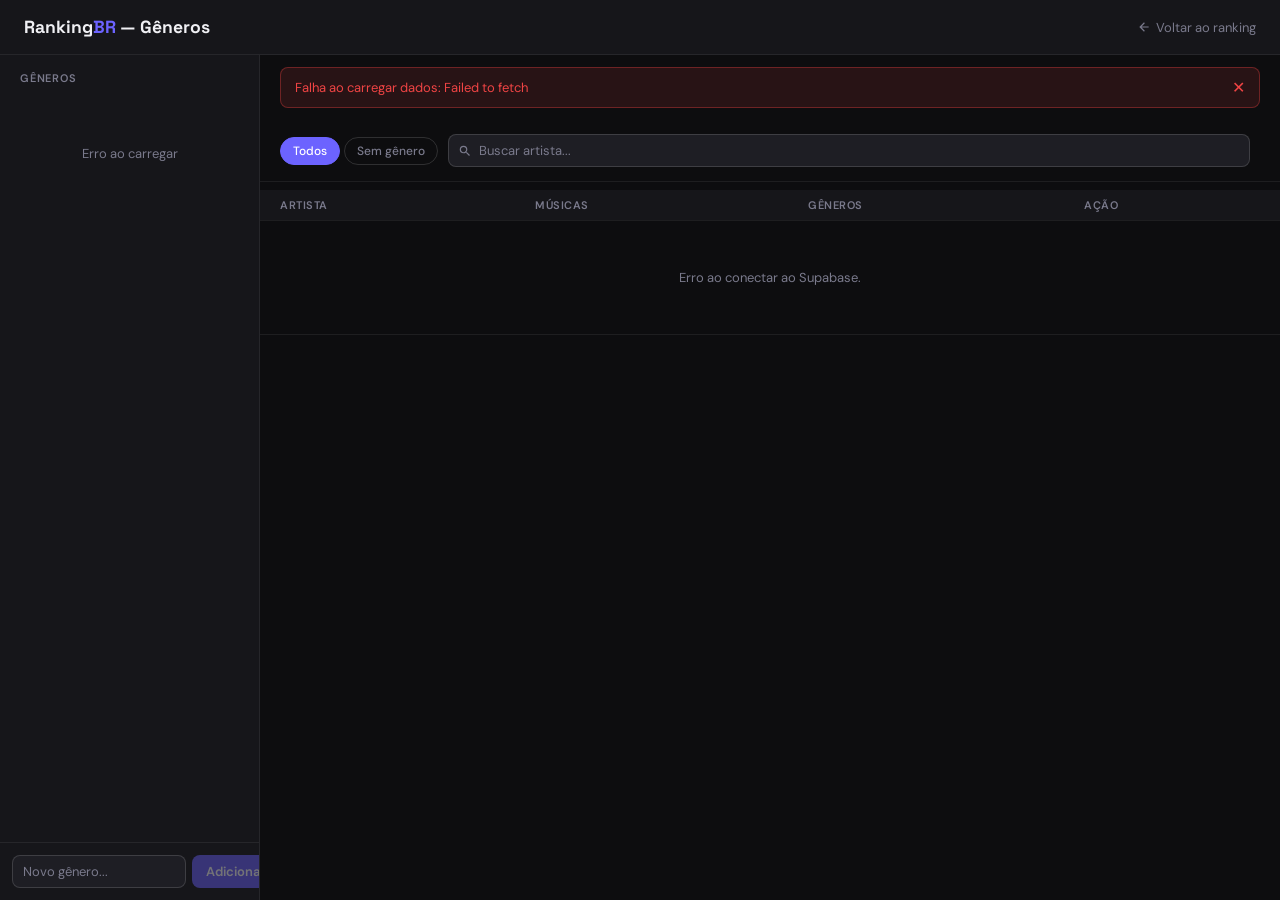
==== genres.html @ b9f12cdc "fix: corrigir botão Editar em genres.html + botão Gerenciar Gêneros no header - genres.html: substit" ====
<!DOCTYPE html>
<html lang="pt-BR">
<head>
  <meta charset="UTF-8" />
  <meta name="viewport" content="width=device-width, initial-scale=1.0" />
  <title>Gestão de Gêneros — RankingBR</title>
  <link rel="preconnect" href="https://fonts.googleapis.com" />
  <link href="https://fonts.googleapis.com/css2?family=DM+Sans:wght@400;500;600&family=Space+Grotesk:wght@500;700&display=swap" rel="stylesheet" />
  <style>
    :root {
      --sp: #1DB954;
      --accent: #6C63FF;
      --bg: #0d0d0f;
      --surface: #16161a;
      --surface2: #1e1e24;
      --surface3: #26262e;
      --border: rgba(255,255,255,0.07);
      --border2: rgba(255,255,255,0.14);
      --text: #f0f0f4;
      --muted: #7a7a8c;
      --danger: #ef4444;
      --success: #22c55e;
    }
    * { box-sizing: border-box; margin: 0; padding: 0; }
    body {
      font-family: 'DM Sans', sans-serif;
      background: var(--bg);
      color: var(--text);
      min-height: 100vh;
      display: flex;
      flex-direction: column;
    }
    header {
      background: var(--surface);
      border-bottom: 1px solid var(--border);
      padding: 1rem 1.5rem;
      display: flex;
      align-items: center;
      justify-content: space-between;
      gap: 1rem;
      flex-shrink: 0;
    }
    .logo { font-family: 'Space Grotesk', sans-serif; font-size: 1.1rem; font-weight: 700; }
    .logo span { color: var(--accent); }
    .back-link {
      font-size: 13px; color: var(--muted); text-decoration: none;
      display: flex; align-items: center; gap: 5px; transition: color 0.15s;
    }
    .back-link:hover { color: var(--text); }
    .layout {
      display: flex; flex: 1; overflow: hidden;
      height: calc(100vh - 57px);
    }
    .sidebar {
      width: 260px; flex-shrink: 0;
      background: var(--surface); border-right: 1px solid var(--border);
      display: flex; flex-direction: column; overflow: hidden;
    }
    .sidebar-title {
      padding: 1rem 1.25rem 0.5rem;
      font-size: 11px; font-weight: 600; color: var(--muted);
      text-transform: uppercase; letter-spacing: 0.8px;
    }
    .genre-list { flex: 1; overflow-y: auto; padding: 0.25rem 0.75rem; }
    .genre-chip {
      display: flex; align-items: center; justify-content: space-between;
      padding: 7px 10px; border-radius: 8px; margin-bottom: 3px;
      transition: background 0.1s;
    }
    .genre-chip:hover { background: var(--surface2); }
    .genre-chip-name { font-size: 13px; font-weight: 500; }
    .genre-chip-count {
      font-size: 11px; color: var(--muted);
      background: var(--surface2); padding: 2px 7px; border-radius: 10px;
    }
    .sidebar-add {
      padding: 0.75rem; border-top: 1px solid var(--border);
      display: flex; gap: 6px;
    }
    .sidebar-add input {
      flex: 1; background: var(--surface2); border: 1px solid var(--border2);
      border-radius: 8px; color: var(--text);
      font-family: 'DM Sans', sans-serif; font-size: 13px;
      padding: 7px 10px; outline: none; transition: border-color 0.15s;
    }
    .sidebar-add input:focus { border-color: var(--accent); }
    .sidebar-add input::placeholder { color: var(--muted); }
    .btn-add-genre {
      background: var(--accent); border: none; border-radius: 8px;
      color: #fff; font-family: 'DM Sans', sans-serif;
      font-size: 13px; font-weight: 600; padding: 7px 14px;
      cursor: pointer; transition: opacity 0.15s; white-space: nowrap;
    }
    .btn-add-genre:hover { opacity: 0.85; }
    .btn-add-genre:disabled { opacity: 0.4; cursor: default; }
    .main { flex: 1; display: flex; flex-direction: column; overflow: hidden; }
    .error-banner {
      background: rgba(239,68,68,0.12); border: 1px solid rgba(239,68,68,0.35);
      border-radius: 8px; color: var(--danger); font-size: 13px;
      padding: 10px 14px; margin: 0.75rem 1.25rem;
      display: flex; align-items: center; justify-content: space-between; gap: 8px;
    }
    .error-banner.hidden { display: none; }
    .error-banner button { background: none; border: none; color: var(--danger); cursor: pointer; font-size: 16px; }
    .filter-bar {
      padding: 0.875rem 1.25rem; border-bottom: 1px solid var(--border);
      display: flex; align-items: center; gap: 10px; flex-wrap: wrap; flex-shrink: 0;
    }
    .filter-toggle { display: flex; gap: 4px; }
    .ftoggle-btn {
      padding: 5px 12px; border-radius: 20px; border: 1px solid var(--border2);
      background: transparent; color: var(--muted);
      font-family: 'DM Sans', sans-serif; font-size: 12px; font-weight: 500;
      cursor: pointer; transition: all 0.15s;
    }
    .ftoggle-btn:hover { color: var(--text); border-color: rgba(255,255,255,0.25); }
    .ftoggle-btn.active { background: var(--accent); border-color: var(--accent); color: #fff; }
    .search-wrap { flex: 1; min-width: 180px; position: relative; }
    .search-wrap svg {
      position: absolute; left: 10px; top: 50%; transform: translateY(-50%);
      width: 14px; height: 14px; fill: var(--muted); pointer-events: none;
    }
    .search-input {
      width: 100%; background: var(--surface2); border: 1px solid var(--border2);
      border-radius: 8px; color: var(--text);
      font-family: 'DM Sans', sans-serif; font-size: 13px;
      padding: 7px 10px 7px 30px; outline: none; transition: border-color 0.15s;
    }
    .search-input:focus { border-color: var(--accent); }
    .search-input::placeholder { color: var(--muted); }
    .artist-count { font-size: 12px; color: var(--muted); white-space: nowrap; }
    .table-wrap { flex: 1; overflow-y: auto; padding: 0.5rem 0; }
    table { width: 100%; border-collapse: collapse; }
    thead th {
      padding: 8px 1.25rem; font-size: 11px; font-weight: 600; color: var(--muted);
      text-transform: uppercase; letter-spacing: 0.5px; text-align: left;
      border-bottom: 1px solid var(--border); background: var(--surface);
      position: sticky; top: 0; z-index: 2;
    }
    tbody tr { border-bottom: 1px solid var(--border); transition: background 0.1s; }
    tbody tr:hover { background: var(--surface2); }
    tbody td { padding: 10px 1.25rem; font-size: 13px; vertical-align: middle; }
    .td-artist { font-weight: 500; }
    .td-count { color: var(--muted); font-size: 12px; }
    .td-genres { min-width: 180px; }
    .genre-tag {
      display: inline-flex; align-items: center; gap: 4px;
      font-size: 11px; font-weight: 600; color: var(--accent);
      background: rgba(108,99,255,0.12); border: 1px solid rgba(108,99,255,0.3);
      padding: 2px 8px; border-radius: 4px; margin: 2px 3px 2px 0;
    }
    .no-genre { font-size: 11px; color: var(--muted); font-style: italic; }
    .td-actions { white-space: nowrap; }
    .btn-edit {
      padding: 4px 12px; border-radius: 6px; border: 1px solid var(--border2);
      background: transparent; color: var(--muted);
      font-family: 'DM Sans', sans-serif; font-size: 12px;
      cursor: pointer; transition: all 0.15s;
    }
    .btn-edit:hover { color: var(--text); border-color: rgba(255,255,255,0.25); }
    .edit-row td { background: var(--surface2); padding: 12px 1.25rem; }
    .edit-row-inner { display: flex; align-items: flex-start; gap: 12px; flex-wrap: wrap; }
    .edit-label { font-size: 12px; color: var(--muted); padding-top: 6px; white-space: nowrap; }
    .genre-checkboxes { display: flex; flex-wrap: wrap; gap: 6px; }
    .genre-check-label {
      display: flex; align-items: center; gap: 5px; padding: 4px 10px;
      border-radius: 6px; border: 1px solid var(--border2);
      cursor: pointer; font-size: 12px; color: var(--muted);
      transition: all 0.15s; user-select: none;
    }
    .genre-check-label:hover { color: var(--text); border-color: rgba(255,255,255,0.25); }
    .genre-check-label.checked {
      background: rgba(108,99,255,0.15); border-color: rgba(108,99,255,0.5); color: var(--text);
    }
    .genre-check-label input { display: none; }
    .edit-actions { display: flex; gap: 6px; margin-top: 2px; }
    .btn-save {
      padding: 5px 14px; border-radius: 6px; border: none;
      background: var(--accent); color: #fff;
      font-family: 'DM Sans', sans-serif; font-size: 12px; font-weight: 600;
      cursor: pointer; transition: opacity 0.15s;
    }
    .btn-save:hover { opacity: 0.85; }
    .btn-cancel {
      padding: 5px 12px; border-radius: 6px; border: 1px solid var(--border2);
      background: transparent; color: var(--muted);
      font-family: 'DM Sans', sans-serif; font-size: 12px;
      cursor: pointer; transition: all 0.15s;
    }
    .btn-cancel:hover { color: var(--text); }
    .btn-remove {
      padding: 5px 12px; border-radius: 6px; border: 1px solid rgba(239,68,68,0.3);
      background: transparent; color: var(--danger);
      font-family: 'DM Sans', sans-serif; font-size: 12px;
      cursor: pointer; transition: all 0.15s;
    }
    .btn-remove:hover { background: rgba(239,68,68,0.1); }
    .state-msg { text-align: center; padding: 3rem 1rem; color: var(--muted); font-size: 13px; }
    @media (max-width: 680px) {
      .layout { height: auto; flex-direction: column; }
      .sidebar { width: 100%; height: auto; border-right: none; border-bottom: 1px solid var(--border); }
      .genre-list { max-height: 180px; }
    }
  </style>
</head>
<body>

<header>
  <div class="logo">Ranking<span>BR</span> — Gêneros</div>
  <a class="back-link" href="index.html">
    <svg viewBox="0 0 24 24" width="14" height="14" fill="currentColor"><path d="M20 11H7.83l5.59-5.59L12 4l-8 8 8 8 1.41-1.41L7.83 13H20v-2z"/></svg>
    Voltar ao ranking
  </a>
</header>

<div class="layout">
  <div class="sidebar">
    <div class="sidebar-title">Gêneros</div>
    <div class="genre-list" id="genre-list">
      <div class="state-msg">Carregando...</div>
    </div>
    <div class="sidebar-add">
      <input type="text" id="new-genre-input" placeholder="Novo gênero..." maxlength="40" autocomplete="off" />
      <button class="btn-add-genre" id="btn-add-genre" disabled>Adicionar</button>
    </div>
  </div>

  <div class="main">
    <div id="error-banner" class="error-banner hidden">
      <span id="error-msg"></span>
      <button onclick="dismissError()">✕</button>
    </div>
    <div class="filter-bar">
      <div class="filter-toggle">
        <button class="ftoggle-btn active" data-view="all">Todos</button>
        <button class="ftoggle-btn" data-view="unclassified">Sem gênero</button>
      </div>
      <div class="search-wrap">
        <svg viewBox="0 0 24 24"><path d="M15.5 14h-.79l-.28-.27A6.471 6.471 0 0 0 16 9.5 6.5 6.5 0 1 0 9.5 16c1.61 0 3.09-.59 4.23-1.57l.27.28v.79l5 4.99L20.49 19l-4.99-5zm-6 0C7.01 14 5 11.99 5 9.5S7.01 5 9.5 5 14 7.01 14 9.5 11.99 14 9.5 14z"/></svg>
        <input type="text" class="search-input" id="search-input" placeholder="Buscar artista..." autocomplete="off" />
      </div>
      <span class="artist-count" id="artist-count"></span>
    </div>
    <div class="table-wrap">
      <table>
        <thead>
          <tr><th>Artista</th><th>Músicas</th><th>Gêneros</th><th>Ação</th></tr>
        </thead>
        <tbody id="artist-tbody">
          <tr><td colspan="4" class="state-msg">Carregando artistas...</td></tr>
        </tbody>
      </table>
    </div>
  </div>
</div>

<script type="module">
// ── Config Supabase ────────────────────────────────────────────────────────────
const SUPABASE_URL    = "https://suzcbyzidnzzahwrkveh.supabase.co";
const SUPABASE_ANON   = "eyJhbGciOiJIUzI1NiIsInR5cCI6IkpXVCJ9.eyJpc3MiOiJzdXBhYmFzZSIsInJlZiI6InN1emNieXppZG56emFod3JrdmVoIiwicm9sZSI6ImFub24iLCJpYXQiOjE3NzUwNTE0OTgsImV4cCI6MjA5MDYyNzQ5OH0.78EgRoCBydInVGZNlTOmUzlNjcJhgu04VtKrzN9TSyQ";

const HEADERS = {
  "Content-Type":  "application/json",
  "apikey":        SUPABASE_ANON,
  "Authorization": `Bearer ${SUPABASE_ANON}`,
  "Prefer":        "return=representation",
};

async function sbGet(path) {
  const r = await fetch(`${SUPABASE_URL}/rest/v1/${path}`, { headers: HEADERS });
  if (!r.ok) { const e = await r.json().catch(() => ({})); throw new Error(e.message || `HTTP ${r.status}`); }
  return r.json();
}

async function sbPost(path, body) {
  const r = await fetch(`${SUPABASE_URL}/rest/v1/${path}`, {
    method: "POST", headers: HEADERS, body: JSON.stringify(body),
  });
  if (!r.ok) { const e = await r.json().catch(() => ({})); throw new Error(e.message || `HTTP ${r.status}`); }
  return r.json();
}

async function sbRpc(fn, params) {
  const r = await fetch(`${SUPABASE_URL}/rest/v1/rpc/${fn}`, {
    method: "POST", headers: HEADERS, body: JSON.stringify(params),
  });
  if (!r.ok) { const e = await r.json().catch(() => ({})); throw new Error(e.message || `HTTP ${r.status}`); }
  const txt = await r.text();
  return txt ? JSON.parse(txt) : null;
}

async function sbDelete(path) {
  const r = await fetch(`${SUPABASE_URL}/rest/v1/${path}`, { method: "DELETE", headers: HEADERS });
  if (!r.ok) { const e = await r.json().catch(() => ({})); throw new Error(e.message || `HTTP ${r.status}`); }
}

// ── Estado ─────────────────────────────────────────────────────────────────────
let allArtists  = [];
let allGenres   = [];
let genreCounts = {};
let currentView = "all";
let searchTerm  = "";
let editingArtist = null;

// ── Erros ──────────────────────────────────────────────────────────────────────
function showError(msg) {
  document.getElementById("error-msg").textContent = msg;
  document.getElementById("error-banner").classList.remove("hidden");
}
window.dismissError = () => document.getElementById("error-banner").classList.add("hidden");

// ── Carregamento inicial ───────────────────────────────────────────────────────
async function loadAll() {
  try {
    const [genresData, artistsData] = await Promise.all([
      sbGet("genres?select=name&order=name"),
      sbGet("artists_with_genres?select=name,track_count,genres&order=name"),
    ]);
    allGenres  = genresData.map(r => r.name);
    allArtists = artistsData.map(r => ({
      artist:      r.name,
      track_count: r.track_count,
      genres:      r.genres || [],
    }));
    computeGenreCounts();
    renderSidebar();
    renderTable();
  } catch (e) {
    showError(`Falha ao carregar dados: ${e.message}`);
    document.getElementById("genre-list").innerHTML  = '<div class="state-msg">Erro ao carregar</div>';
    document.getElementById("artist-tbody").innerHTML = '<tr><td colspan="4" class="state-msg">Erro ao conectar ao Supabase.</td></tr>';
  }
}

function computeGenreCounts() {
  genreCounts = {};
  for (const a of allArtists)
    for (const g of a.genres)
      genreCounts[g] = (genreCounts[g] || 0) + 1;
}

// ── Sidebar ────────────────────────────────────────────────────────────────────
function renderSidebar() {
  const list = document.getElementById("genre-list");
  if (!allGenres.length) { list.innerHTML = '<div class="state-msg">Nenhum gênero</div>'; return; }
  list.innerHTML = allGenres.map(g => `
    <div class="genre-chip">
      <span class="genre-chip-name">${esc(g)}</span>
      <span class="genre-chip-count">${genreCounts[g] || 0}</span>
    </div>`).join("");
}

// ── Tabela ─────────────────────────────────────────────────────────────────────
function filteredArtists() {
  let list = allArtists;
  if (currentView === "unclassified") list = list.filter(a => !a.genres.length);
  if (searchTerm) { const q = searchTerm.toLowerCase(); list = list.filter(a => a.artist.toLowerCase().includes(q)); }
  return list;
}

function renderTable() {
  const tbody = document.getElementById("artist-tbody");
  const list  = filteredArtists();
  document.getElementById("artist-count").textContent = `${list.length} artista${list.length !== 1 ? "s" : ""}`;

  if (!list.length) { tbody.innerHTML = '<tr><td colspan="4" class="state-msg">Nenhum artista encontrado.</td></tr>'; return; }

  tbody.innerHTML = list.map(a => {
    const isEditing = editingArtist === a.artist;
    const genresCurrent = a.genres.length
      ? a.genres.map(g => `<span class="genre-tag">${esc(g)}</span>`).join("")
      : '<span class="no-genre">sem gênero</span>';

    // Usar data-artist em vez de onclick para evitar quebra de aspas no HTML
    const mainRow = `
      <tr>
        <td class="td-artist">${esc(a.artist)}</td>
        <td class="td-count">${a.track_count}</td>
        <td class="td-genres">${genresCurrent}</td>
        <td class="td-actions">
          <button class="btn-edit" data-action="edit" data-artist="${esc(a.artist)}">${isEditing ? "Editando…" : "Editar"}</button>
        </td>
      </tr>`;

    if (!isEditing) return mainRow;

    const checkboxes = allGenres.map(g => {
      const checked = a.genres.includes(g);
      return `<label class="genre-check-label${checked ? " checked" : ""}">
        <input type="checkbox" value="${esc(g)}"${checked ? " checked" : ""}>
        ${esc(g)}</label>`;
    }).join("");

    const editRow = `
      <tr class="edit-row">
        <td colspan="4">
          <div class="edit-row-inner">
            <span class="edit-label">Gêneros:</span>
            <div class="genre-checkboxes">${checkboxes}</div>
            <div class="edit-actions">
              <button class="btn-save"   data-action="save"   data-artist="${esc(a.artist)}">Salvar</button>
              <button class="btn-cancel" data-action="cancel">Cancelar</button>
              <button class="btn-remove" data-action="remove" data-artist="${esc(a.artist)}">Remover vínculo</button>
            </div>
          </div>
        </td>
      </tr>`;
    return mainRow + editRow;
  }).join("");
}

// ── Event delegation para todas as ações da tabela ─────────────────────────────
// (um único listener no tbody — funciona mesmo após re-renders do innerHTML)
document.getElementById("artist-tbody").addEventListener("click", async e => {
  // Toggle visual do checkbox
  const lbl = e.target.closest(".genre-check-label");
  if (lbl) {
    const cb = lbl.querySelector("input[type=checkbox]");
    if (e.target !== cb) { cb.checked = !cb.checked; }
    lbl.classList.toggle("checked", cb.checked);
    return;
  }

  const btn = e.target.closest("[data-action]");
  if (!btn) return;
  const action = btn.dataset.action;
  const artist = btn.dataset.artist; // valor seguro, vindo do data attribute

  if (action === "edit") {
    editingArtist = artist;
    renderTable();
    document.querySelector(".edit-row")?.scrollIntoView({ block: "nearest" });
    return;
  }

  if (action === "cancel") {
    editingArtist = null;
    renderTable();
    return;
  }

  if (action === "save") {
    // Encontrar checkboxes da linha de edição aberta (sempre única)
    const container = document.querySelector(".edit-row .genre-checkboxes");
    const checked   = [...container.querySelectorAll("input:checked")].map(i => i.value);
    btn.disabled = true;
    try {
      await sbRpc("set_artist_genres", { p_artist_name: artist, p_genre_names: checked });
      const a = allArtists.find(x => x.artist === artist);
      if (a) a.genres = checked;
      editingArtist = null;
      computeGenreCounts();
      renderSidebar();
      renderTable();
    } catch(err) { showError(`Erro ao salvar: ${err.message}`); btn.disabled = false; }
    return;
  }

  if (action === "remove") {
    btn.disabled = true;
    try {
      await sbRpc("set_artist_genres", { p_artist_name: artist, p_genre_names: [] });
      const a = allArtists.find(x => x.artist === artist);
      if (a) a.genres = [];
      editingArtist = null;
      computeGenreCounts();
      renderSidebar();
      renderTable();
    } catch(err) { showError(`Erro ao remover: ${err.message}`); btn.disabled = false; }
  }
});

// ── Criar gênero ───────────────────────────────────────────────────────────────
const newGenreInput = document.getElementById("new-genre-input");
const btnAddGenre   = document.getElementById("btn-add-genre");

newGenreInput.addEventListener("input",   () => { btnAddGenre.disabled = !newGenreInput.value.trim(); });
newGenreInput.addEventListener("keydown", e  => { if (e.key === "Enter" && !btnAddGenre.disabled) addGenre(); });
btnAddGenre.addEventListener("click", addGenre);

async function addGenre() {
  const genre = newGenreInput.value.trim();
  if (!genre) return;
  btnAddGenre.disabled = true;
  try {
    await sbPost("genres?on_conflict=name", { name: genre });
    if (!allGenres.includes(genre)) allGenres.push(genre);
    newGenreInput.value = "";
    renderSidebar();
    renderTable();
  } catch(e) { showError(`Erro ao criar gênero: ${e.message}`); }
  finally { btnAddGenre.disabled = !newGenreInput.value.trim(); }
}

// ── Filtros ────────────────────────────────────────────────────────────────────
document.querySelector(".filter-toggle").addEventListener("click", e => {
  const btn = e.target.closest(".ftoggle-btn");
  if (!btn) return;
  document.querySelectorAll(".ftoggle-btn").forEach(b => b.classList.remove("active"));
  btn.classList.add("active");
  currentView   = btn.dataset.view;
  editingArtist = null;
  renderTable();
});

document.getElementById("search-input").addEventListener("input", e => {
  searchTerm    = e.target.value;
  editingArtist = null;
  renderTable();
});

// ── Utilitários ────────────────────────────────────────────────────────────────
function esc(str) {
  return String(str).replace(/&/g,"&amp;").replace(/</g,"&lt;").replace(/>/g,"&gt;").replace(/"/g,"&quot;");
}

loadAll();
</script>
</body>
</html>
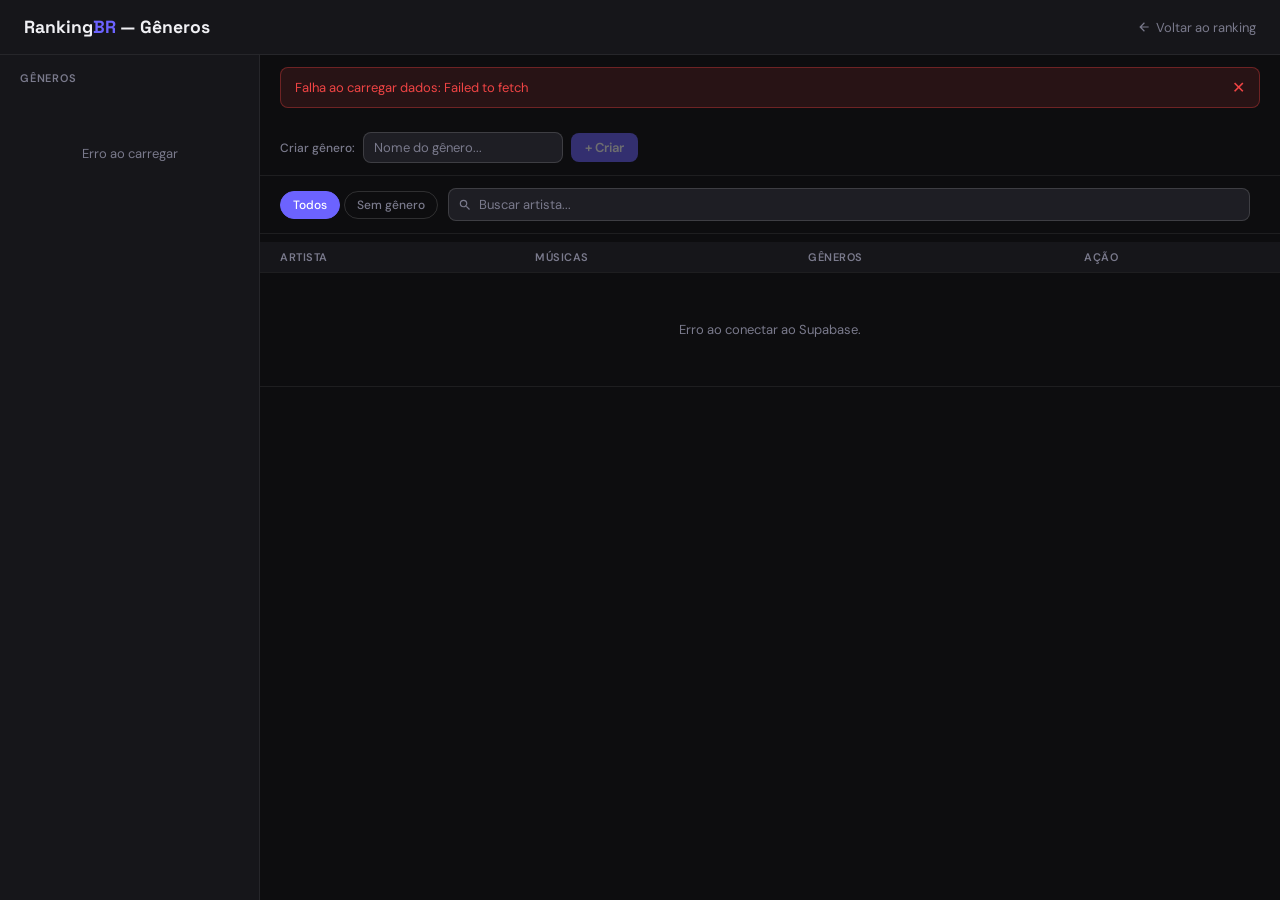
==== commit 03ee12f7: "fix: revisão completa da gestão de gêneros - Fix bug de checkbox: troca click-on-label por change ev" ====
--- a/genres.html
+++ b/genres.html
@@ -47,10 +47,14 @@
       display: flex; align-items: center; gap: 5px; transition: color 0.15s;
     }
     .back-link:hover { color: var(--text); }
+
+    /* ── Layout ── */
     .layout {
       display: flex; flex: 1; overflow: hidden;
       height: calc(100vh - 57px);
     }
+
+    /* ── Sidebar ── */
     .sidebar {
       width: 260px; flex-shrink: 0;
       background: var(--surface); border-right: 1px solid var(--border);
@@ -61,38 +65,46 @@
       font-size: 11px; font-weight: 600; color: var(--muted);
       text-transform: uppercase; letter-spacing: 0.8px;
     }
-    .genre-list { flex: 1; overflow-y: auto; padding: 0.25rem 0.75rem; }
+    .genre-list { flex: 1; overflow-y: auto; padding: 0.25rem 0.75rem 0.75rem; }
     .genre-chip {
       display: flex; align-items: center; justify-content: space-between;
-      padding: 7px 10px; border-radius: 8px; margin-bottom: 3px;
-      transition: background 0.1s;
+      padding: 6px 8px; border-radius: 8px; margin-bottom: 3px;
+      transition: background 0.1s; gap: 6px;
     }
     .genre-chip:hover { background: var(--surface2); }
-    .genre-chip-name { font-size: 13px; font-weight: 500; }
+    .genre-chip:hover .genre-chip-btns { opacity: 1; }
+    .genre-chip-name { font-size: 13px; font-weight: 500; flex: 1; min-width: 0; truncate: ellipsis; overflow: hidden; white-space: nowrap; }
+    .genre-chip-right {
+      display: flex; align-items: center; gap: 4px; flex-shrink: 0;
+    }
     .genre-chip-count {
       font-size: 11px; color: var(--muted);
       background: var(--surface2); padding: 2px 7px; border-radius: 10px;
     }
-    .sidebar-add {
-      padding: 0.75rem; border-top: 1px solid var(--border);
-      display: flex; gap: 6px;
-    }
-    .sidebar-add input {
-      flex: 1; background: var(--surface2); border: 1px solid var(--border2);
-      border-radius: 8px; color: var(--text);
-      font-family: 'DM Sans', sans-serif; font-size: 13px;
-      padding: 7px 10px; outline: none; transition: border-color 0.15s;
-    }
-    .sidebar-add input:focus { border-color: var(--accent); }
-    .sidebar-add input::placeholder { color: var(--muted); }
-    .btn-add-genre {
-      background: var(--accent); border: none; border-radius: 8px;
-      color: #fff; font-family: 'DM Sans', sans-serif;
-      font-size: 13px; font-weight: 600; padding: 7px 14px;
-      cursor: pointer; transition: opacity 0.15s; white-space: nowrap;
-    }
-    .btn-add-genre:hover { opacity: 0.85; }
-    .btn-add-genre:disabled { opacity: 0.4; cursor: default; }
+    .genre-chip-btns {
+      display: flex; gap: 2px;
+      opacity: 0; transition: opacity 0.1s;
+    }
+    .btn-icon {
+      background: none; border: none; cursor: pointer;
+      padding: 3px 5px; border-radius: 4px;
+      font-size: 12px; line-height: 1;
+      color: var(--muted); transition: background 0.1s, color 0.1s;
+    }
+    .btn-icon:hover { background: var(--surface3); color: var(--text); }
+    .btn-icon.danger:hover { background: rgba(239,68,68,0.15); color: var(--danger); }
+    /* Edit state in sidebar */
+    .genre-chip.editing { background: var(--surface2); }
+    .genre-chip.editing:hover { background: var(--surface2); }
+    .genre-edit-input {
+      flex: 1; background: var(--surface3);
+      border: 1px solid var(--accent); border-radius: 6px;
+      color: var(--text); font-family: 'DM Sans', sans-serif;
+      font-size: 12px; padding: 3px 7px; outline: none; min-width: 0;
+    }
+    .genre-chip.editing .genre-chip-btns { opacity: 1; }
+
+    /* ── Main panel ── */
     .main { flex: 1; display: flex; flex-direction: column; overflow: hidden; }
     .error-banner {
       background: rgba(239,68,68,0.12); border: 1px solid rgba(239,68,68,0.35);
@@ -102,8 +114,40 @@
     }
     .error-banner.hidden { display: none; }
     .error-banner button { background: none; border: none; color: var(--danger); cursor: pointer; font-size: 16px; }
+
+    /* ── Toolbar (Criar Gênero — topo esquerdo) ── */
+    .toolbar {
+      padding: 0.75rem 1.25rem;
+      border-bottom: 1px solid var(--border);
+      display: flex;
+      align-items: center;
+      gap: 8px;
+      flex-shrink: 0;
+    }
+    .toolbar-label {
+      font-size: 12px; color: var(--muted); white-space: nowrap; font-weight: 500;
+    }
+    .toolbar-input {
+      background: var(--surface2); border: 1px solid var(--border2);
+      border-radius: 8px; color: var(--text);
+      font-family: 'DM Sans', sans-serif; font-size: 13px;
+      padding: 6px 10px; outline: none; transition: border-color 0.15s;
+      width: 200px;
+    }
+    .toolbar-input:focus { border-color: var(--accent); }
+    .toolbar-input::placeholder { color: var(--muted); }
+    .btn-create-genre {
+      background: var(--accent); border: none; border-radius: 8px;
+      color: #fff; font-family: 'DM Sans', sans-serif;
+      font-size: 13px; font-weight: 600; padding: 6px 14px;
+      cursor: pointer; transition: opacity 0.15s; white-space: nowrap;
+    }
+    .btn-create-genre:hover { opacity: 0.85; }
+    .btn-create-genre:disabled { opacity: 0.4; cursor: default; }
+
+    /* ── Filter bar ── */
     .filter-bar {
-      padding: 0.875rem 1.25rem; border-bottom: 1px solid var(--border);
+      padding: 0.75rem 1.25rem; border-bottom: 1px solid var(--border);
       display: flex; align-items: center; gap: 10px; flex-wrap: wrap; flex-shrink: 0;
     }
     .filter-toggle { display: flex; gap: 4px; }
@@ -129,6 +173,8 @@
     .search-input:focus { border-color: var(--accent); }
     .search-input::placeholder { color: var(--muted); }
     .artist-count { font-size: 12px; color: var(--muted); white-space: nowrap; }
+
+    /* ── Table ── */
     .table-wrap { flex: 1; overflow-y: auto; padding: 0.5rem 0; }
     table { width: 100%; border-collapse: collapse; }
     thead th {
@@ -161,7 +207,7 @@
     .edit-row td { background: var(--surface2); padding: 12px 1.25rem; }
     .edit-row-inner { display: flex; align-items: flex-start; gap: 12px; flex-wrap: wrap; }
     .edit-label { font-size: 12px; color: var(--muted); padding-top: 6px; white-space: nowrap; }
-    .genre-checkboxes { display: flex; flex-wrap: wrap; gap: 6px; }
+    .genre-checkboxes { display: flex; flex-wrap: wrap; gap: 6px; flex: 1; }
     .genre-check-label {
       display: flex; align-items: center; gap: 5px; padding: 4px 10px;
       border-radius: 6px; border: 1px solid var(--border2);
@@ -172,8 +218,12 @@
     .genre-check-label.checked {
       background: rgba(108,99,255,0.15); border-color: rgba(108,99,255,0.5); color: var(--text);
     }
-    .genre-check-label input { display: none; }
-    .edit-actions { display: flex; gap: 6px; margin-top: 2px; }
+    /* Checkbox visível mas pequeno para acessibilidade */
+    .genre-check-label input[type="checkbox"] {
+      width: 13px; height: 13px; accent-color: var(--accent);
+      cursor: pointer; flex-shrink: 0;
+    }
+    .edit-actions { display: flex; gap: 6px; margin-top: 2px; align-items: flex-start; }
     .btn-save {
       padding: 5px 14px; border-radius: 6px; border: none;
       background: var(--accent); color: #fff;
@@ -181,6 +231,7 @@
       cursor: pointer; transition: opacity 0.15s;
     }
     .btn-save:hover { opacity: 0.85; }
+    .btn-save:disabled { opacity: 0.5; cursor: default; }
     .btn-cancel {
       padding: 5px 12px; border-radius: 6px; border: 1px solid var(--border2);
       background: transparent; color: var(--muted);
@@ -196,10 +247,14 @@
     }
     .btn-remove:hover { background: rgba(239,68,68,0.1); }
     .state-msg { text-align: center; padding: 3rem 1rem; color: var(--muted); font-size: 13px; }
+
     @media (max-width: 680px) {
       .layout { height: auto; flex-direction: column; }
       .sidebar { width: 100%; height: auto; border-right: none; border-bottom: 1px solid var(--border); }
       .genre-list { max-height: 180px; }
+      .genre-chip-btns { opacity: 1; }
+      .toolbar { flex-wrap: wrap; }
+      .toolbar-input { width: 100%; }
     }
   </style>
 </head>
@@ -214,22 +269,28 @@
 </header>
 
 <div class="layout">
+  <!-- ── Sidebar: lista de gêneros com editar/excluir ── -->
   <div class="sidebar">
     <div class="sidebar-title">Gêneros</div>
     <div class="genre-list" id="genre-list">
       <div class="state-msg">Carregando...</div>
     </div>
-    <div class="sidebar-add">
-      <input type="text" id="new-genre-input" placeholder="Novo gênero..." maxlength="40" autocomplete="off" />
-      <button class="btn-add-genre" id="btn-add-genre" disabled>Adicionar</button>
-    </div>
   </div>
 
+  <!-- ── Painel principal ── -->
   <div class="main">
     <div id="error-banner" class="error-banner hidden">
       <span id="error-msg"></span>
       <button onclick="dismissError()">✕</button>
     </div>
+
+    <!-- Criar Gênero — topo esquerdo -->
+    <div class="toolbar">
+      <span class="toolbar-label">Criar gênero:</span>
+      <input type="text" class="toolbar-input" id="new-genre-input" placeholder="Nome do gênero..." maxlength="40" autocomplete="off" />
+      <button class="btn-create-genre" id="btn-add-genre" disabled>+ Criar</button>
+    </div>
+
     <div class="filter-bar">
       <div class="filter-toggle">
         <button class="ftoggle-btn active" data-view="all">Todos</button>
@@ -241,6 +302,7 @@
       </div>
       <span class="artist-count" id="artist-count"></span>
     </div>
+
     <div class="table-wrap">
       <table>
         <thead>
@@ -256,8 +318,8 @@
 
 <script type="module">
 // ── Config Supabase ────────────────────────────────────────────────────────────
-const SUPABASE_URL    = "https://suzcbyzidnzzahwrkveh.supabase.co";
-const SUPABASE_ANON   = "eyJhbGciOiJIUzI1NiIsInR5cCI6IkpXVCJ9.eyJpc3MiOiJzdXBhYmFzZSIsInJlZiI6InN1emNieXppZG56emFod3JrdmVoIiwicm9sZSI6ImFub24iLCJpYXQiOjE3NzUwNTE0OTgsImV4cCI6MjA5MDYyNzQ5OH0.78EgRoCBydInVGZNlTOmUzlNjcJhgu04VtKrzN9TSyQ";
+const SUPABASE_URL  = "https://suzcbyzidnzzahwrkveh.supabase.co";
+const SUPABASE_ANON = "eyJhbGciOiJIUzI1NiIsInR5cCI6IkpXVCJ9.eyJpc3MiOiJzdXBhYmFzZSIsInJlZiI6InN1emNieXppZG56emFod3JrdmVoIiwicm9sZSI6ImFub24iLCJpYXQiOjE3NzUwNTE0OTgsImV4cCI6MjA5MDYyNzQ5OH0.78EgRoCBydInVGZNlTOmUzlNjcJhgu04VtKrzN9TSyQ";
 
 const HEADERS = {
   "Content-Type":  "application/json",
@@ -271,7 +333,6 @@
   if (!r.ok) { const e = await r.json().catch(() => ({})); throw new Error(e.message || `HTTP ${r.status}`); }
   return r.json();
 }
-
 async function sbPost(path, body) {
   const r = await fetch(`${SUPABASE_URL}/rest/v1/${path}`, {
     method: "POST", headers: HEADERS, body: JSON.stringify(body),
@@ -279,7 +340,17 @@
   if (!r.ok) { const e = await r.json().catch(() => ({})); throw new Error(e.message || `HTTP ${r.status}`); }
   return r.json();
 }
-
+async function sbPatch(path, body) {
+  const r = await fetch(`${SUPABASE_URL}/rest/v1/${path}`, {
+    method: "PATCH", headers: HEADERS, body: JSON.stringify(body),
+  });
+  if (!r.ok) { const e = await r.json().catch(() => ({})); throw new Error(e.message || `HTTP ${r.status}`); }
+  return r.json();
+}
+async function sbDelete(path) {
+  const r = await fetch(`${SUPABASE_URL}/rest/v1/${path}`, { method: "DELETE", headers: HEADERS });
+  if (!r.ok) { const e = await r.json().catch(() => ({})); throw new Error(e.message || `HTTP ${r.status}`); }
+}
 async function sbRpc(fn, params) {
   const r = await fetch(`${SUPABASE_URL}/rest/v1/rpc/${fn}`, {
     method: "POST", headers: HEADERS, body: JSON.stringify(params),
@@ -289,18 +360,14 @@
   return txt ? JSON.parse(txt) : null;
 }
 
-async function sbDelete(path) {
-  const r = await fetch(`${SUPABASE_URL}/rest/v1/${path}`, { method: "DELETE", headers: HEADERS });
-  if (!r.ok) { const e = await r.json().catch(() => ({})); throw new Error(e.message || `HTTP ${r.status}`); }
-}
-
 // ── Estado ─────────────────────────────────────────────────────────────────────
-let allArtists  = [];
-let allGenres   = [];
-let genreCounts = {};
-let currentView = "all";
-let searchTerm  = "";
+let allArtists    = [];
+let allGenres     = [];  // [{id: number, name: string}]
+let genreCounts   = {};
+let currentView   = "all";
+let searchTerm    = "";
 let editingArtist = null;
+let editingGenreId = null;  // ID do gênero em edição inline na sidebar
 
 // ── Erros ──────────────────────────────────────────────────────────────────────
 function showError(msg) {
@@ -313,21 +380,21 @@
 async function loadAll() {
   try {
     const [genresData, artistsData] = await Promise.all([
-      sbGet("genres?select=name&order=name"),
+      sbGet("genres?select=id,name&order=name"),
       sbGet("artists_with_genres?select=name,track_count,genres&order=name"),
     ]);
-    allGenres  = genresData.map(r => r.name);
+    allGenres  = genresData;  // [{id, name}]
     allArtists = artistsData.map(r => ({
       artist:      r.name,
       track_count: r.track_count,
-      genres:      r.genres || [],
+      genres:      r.genres || [],   // array de nomes (string[])
     }));
     computeGenreCounts();
     renderSidebar();
     renderTable();
   } catch (e) {
     showError(`Falha ao carregar dados: ${e.message}`);
-    document.getElementById("genre-list").innerHTML  = '<div class="state-msg">Erro ao carregar</div>';
+    document.getElementById("genre-list").innerHTML   = '<div class="state-msg">Erro ao carregar</div>';
     document.getElementById("artist-tbody").innerHTML = '<tr><td colspan="4" class="state-msg">Erro ao conectar ao Supabase.</td></tr>';
   }
 }
@@ -342,28 +409,145 @@
 // ── Sidebar ────────────────────────────────────────────────────────────────────
 function renderSidebar() {
   const list = document.getElementById("genre-list");
-  if (!allGenres.length) { list.innerHTML = '<div class="state-msg">Nenhum gênero</div>'; return; }
-  list.innerHTML = allGenres.map(g => `
-    <div class="genre-chip">
-      <span class="genre-chip-name">${esc(g)}</span>
-      <span class="genre-chip-count">${genreCounts[g] || 0}</span>
-    </div>`).join("");
-}
-
-// ── Tabela ─────────────────────────────────────────────────────────────────────
+  if (!allGenres.length) {
+    list.innerHTML = '<div class="state-msg">Nenhum gênero</div>';
+    return;
+  }
+  list.innerHTML = allGenres.map(g => {
+    if (editingGenreId === g.id) {
+      // Modo de edição inline
+      return `<div class="genre-chip editing">
+        <input class="genre-edit-input"
+               data-genre-id="${g.id}"
+               value="${esc(g.name)}"
+               maxlength="40"
+               autocomplete="off" />
+        <div class="genre-chip-btns" style="opacity:1">
+          <button class="btn-icon" data-action="save-genre" data-genre-id="${g.id}" title="Salvar">✓</button>
+          <button class="btn-icon" data-action="cancel-genre" title="Cancelar">✕</button>
+        </div>
+      </div>`;
+    }
+    const count = genreCounts[g.name] || 0;
+    return `<div class="genre-chip">
+      <span class="genre-chip-name">${esc(g.name)}</span>
+      <div class="genre-chip-right">
+        <span class="genre-chip-count">${count}</span>
+        <div class="genre-chip-btns">
+          <button class="btn-icon" data-action="edit-genre" data-genre-id="${g.id}" data-genre-name="${esc(g.name)}" title="Renomear">✎</button>
+          <button class="btn-icon danger" data-action="delete-genre" data-genre-id="${g.id}" data-genre-name="${esc(g.name)}" title="Excluir">✕</button>
+        </div>
+      </div>
+    </div>`;
+  }).join("");
+}
+
+// ── Delegação de eventos da sidebar (editar/excluir gênero) ───────────────────
+document.getElementById("genre-list").addEventListener("click", async e => {
+  const btn = e.target.closest("[data-action]");
+  if (!btn) return;
+  const action   = btn.dataset.action;
+  const genreId  = parseInt(btn.dataset.genreId, 10);
+
+  if (action === "edit-genre") {
+    editingGenreId = genreId;
+    renderSidebar();
+    document.querySelector(".genre-edit-input")?.focus();
+    return;
+  }
+
+  if (action === "cancel-genre") {
+    editingGenreId = null;
+    renderSidebar();
+    return;
+  }
+
+  if (action === "save-genre") {
+    const input   = document.querySelector(`.genre-edit-input[data-genre-id="${genreId}"]`);
+    const newName = input?.value.trim();
+    if (!newName) return;
+    const g = allGenres.find(x => x.id === genreId);
+    if (g && newName === g.name) { editingGenreId = null; renderSidebar(); return; }
+    btn.disabled = true;
+    try {
+      await sbPatch(`genres?id=eq.${genreId}`, { name: newName });
+      if (g) {
+        const oldName = g.name;
+        g.name = newName;
+        // Atualiza arrays de gêneros dos artistas em memória
+        for (const a of allArtists) {
+          const idx = a.genres.indexOf(oldName);
+          if (idx !== -1) a.genres[idx] = newName;
+        }
+        // Atualiza chaves no genreCounts
+        if (oldName in genreCounts) {
+          genreCounts[newName] = genreCounts[oldName];
+          delete genreCounts[oldName];
+        }
+      }
+      editingGenreId = null;
+      renderSidebar();
+      renderTable();
+    } catch (err) { showError(`Erro ao renomear: ${err.message}`); btn.disabled = false; }
+    return;
+  }
+
+  if (action === "delete-genre") {
+    const genreName = btn.dataset.genreName;
+    const count     = genreCounts[genreName] || 0;
+    const msg = count > 0
+      ? `Excluir o gênero "${genreName}"?\n\nEle está vinculado a ${count} artista${count !== 1 ? "s" : ""}. Os vínculos serão removidos automaticamente.`
+      : `Excluir o gênero "${genreName}"?`;
+    if (!confirm(msg)) return;
+    btn.disabled = true;
+    try {
+      await sbDelete(`genres?id=eq.${genreId}`);
+      allGenres = allGenres.filter(x => x.id !== genreId);
+      for (const a of allArtists) {
+        a.genres = a.genres.filter(x => x !== genreName);
+      }
+      delete genreCounts[genreName];
+      if (editingGenreId === genreId) editingGenreId = null;
+      renderSidebar();
+      renderTable();
+    } catch (err) { showError(`Erro ao excluir: ${err.message}`); btn.disabled = false; }
+  }
+});
+
+// Enter/Escape no input inline da sidebar
+document.getElementById("genre-list").addEventListener("keydown", e => {
+  if (!e.target.classList.contains("genre-edit-input")) return;
+  if (e.key === "Enter") {
+    e.preventDefault();
+    document.querySelector(`[data-action="save-genre"][data-genre-id="${editingGenreId}"]`)?.click();
+  }
+  if (e.key === "Escape") {
+    editingGenreId = null;
+    renderSidebar();
+  }
+});
+
+// ── Tabela de artistas ─────────────────────────────────────────────────────────
 function filteredArtists() {
   let list = allArtists;
   if (currentView === "unclassified") list = list.filter(a => !a.genres.length);
-  if (searchTerm) { const q = searchTerm.toLowerCase(); list = list.filter(a => a.artist.toLowerCase().includes(q)); }
+  if (searchTerm) {
+    const q = searchTerm.toLowerCase();
+    list = list.filter(a => a.artist.toLowerCase().includes(q));
+  }
   return list;
 }
 
 function renderTable() {
   const tbody = document.getElementById("artist-tbody");
   const list  = filteredArtists();
-  document.getElementById("artist-count").textContent = `${list.length} artista${list.length !== 1 ? "s" : ""}`;
-
-  if (!list.length) { tbody.innerHTML = '<tr><td colspan="4" class="state-msg">Nenhum artista encontrado.</td></tr>'; return; }
+  document.getElementById("artist-count").textContent =
+    `${list.length} artista${list.length !== 1 ? "s" : ""}`;
+
+  if (!list.length) {
+    tbody.innerHTML = '<tr><td colspan="4" class="state-msg">Nenhum artista encontrado.</td></tr>';
+    return;
+  }
 
   tbody.innerHTML = list.map(a => {
     const isEditing = editingArtist === a.artist;
@@ -371,24 +555,27 @@
       ? a.genres.map(g => `<span class="genre-tag">${esc(g)}</span>`).join("")
       : '<span class="no-genre">sem gênero</span>';
 
-    // Usar data-artist em vez de onclick para evitar quebra de aspas no HTML
     const mainRow = `
       <tr>
         <td class="td-artist">${esc(a.artist)}</td>
         <td class="td-count">${a.track_count}</td>
         <td class="td-genres">${genresCurrent}</td>
         <td class="td-actions">
-          <button class="btn-edit" data-action="edit" data-artist="${esc(a.artist)}">${isEditing ? "Editando…" : "Editar"}</button>
+          <button class="btn-edit" data-action="edit" data-artist="${esc(a.artist)}">
+            ${isEditing ? "Editando…" : "Editar"}
+          </button>
         </td>
       </tr>`;
 
     if (!isEditing) return mainRow;
 
+    // Linha de edição com checkboxes — input visível para permitir toggle nativo
     const checkboxes = allGenres.map(g => {
-      const checked = a.genres.includes(g);
+      const checked = a.genres.includes(g.name);
       return `<label class="genre-check-label${checked ? " checked" : ""}">
-        <input type="checkbox" value="${esc(g)}"${checked ? " checked" : ""}>
-        ${esc(g)}</label>`;
+        <input type="checkbox" value="${esc(g.name)}"${checked ? " checked" : ""}>
+        ${esc(g.name)}
+      </label>`;
     }).join("");
 
     const editRow = `
@@ -400,7 +587,7 @@
             <div class="edit-actions">
               <button class="btn-save"   data-action="save"   data-artist="${esc(a.artist)}">Salvar</button>
               <button class="btn-cancel" data-action="cancel">Cancelar</button>
-              <button class="btn-remove" data-action="remove" data-artist="${esc(a.artist)}">Remover vínculo</button>
+              <button class="btn-remove" data-action="remove" data-artist="${esc(a.artist)}">Remover vínculos</button>
             </div>
           </div>
         </td>
@@ -409,22 +596,22 @@
   }).join("");
 }
 
-// ── Event delegation para todas as ações da tabela ─────────────────────────────
-// (um único listener no tbody — funciona mesmo após re-renders do innerHTML)
-document.getElementById("artist-tbody").addEventListener("click", async e => {
-  // Toggle visual do checkbox
-  const lbl = e.target.closest(".genre-check-label");
-  if (lbl) {
-    const cb = lbl.querySelector("input[type=checkbox]");
-    if (e.target !== cb) { cb.checked = !cb.checked; }
-    lbl.classList.toggle("checked", cb.checked);
-    return;
-  }
-
+// ── Event delegation — tabela de artistas ─────────────────────────────────────
+const artistTbody = document.getElementById("artist-tbody");
+
+// FIX: usa "change" em vez de "click" para sincronizar classe visual dos checkboxes.
+// O browser já faz o toggle do checkbox ao clicar no label — não precisamos repetir.
+artistTbody.addEventListener("change", e => {
+  if (e.target.type === "checkbox") {
+    e.target.closest(".genre-check-label")?.classList.toggle("checked", e.target.checked);
+  }
+});
+
+artistTbody.addEventListener("click", async e => {
   const btn = e.target.closest("[data-action]");
   if (!btn) return;
   const action = btn.dataset.action;
-  const artist = btn.dataset.artist; // valor seguro, vindo do data attribute
+  const artist = btn.dataset.artist;
 
   if (action === "edit") {
     editingArtist = artist;
@@ -440,7 +627,6 @@
   }
 
   if (action === "save") {
-    // Encontrar checkboxes da linha de edição aberta (sempre única)
     const container = document.querySelector(".edit-row .genre-checkboxes");
     const checked   = [...container.querySelectorAll("input:checked")].map(i => i.value);
     btn.disabled = true;
@@ -452,7 +638,7 @@
       computeGenreCounts();
       renderSidebar();
       renderTable();
-    } catch(err) { showError(`Erro ao salvar: ${err.message}`); btn.disabled = false; }
+    } catch (err) { showError(`Erro ao salvar: ${err.message}`); btn.disabled = false; }
     return;
   }
 
@@ -466,7 +652,7 @@
       computeGenreCounts();
       renderSidebar();
       renderTable();
-    } catch(err) { showError(`Erro ao remover: ${err.message}`); btn.disabled = false; }
+    } catch (err) { showError(`Erro ao remover: ${err.message}`); btn.disabled = false; }
   }
 });
 
@@ -483,12 +669,16 @@
   if (!genre) return;
   btnAddGenre.disabled = true;
   try {
-    await sbPost("genres?on_conflict=name", { name: genre });
-    if (!allGenres.includes(genre)) allGenres.push(genre);
+    const result = await sbPost("genres?on_conflict=name", { name: genre });
+    const newG   = Array.isArray(result) ? result[0] : result;
+    if (newG && !allGenres.find(x => x.id === newG.id)) {
+      allGenres.push({ id: newG.id, name: newG.name });
+      allGenres.sort((a, b) => a.name.localeCompare(b.name));
+    }
     newGenreInput.value = "";
     renderSidebar();
     renderTable();
-  } catch(e) { showError(`Erro ao criar gênero: ${e.message}`); }
+  } catch (e) { showError(`Erro ao criar gênero: ${e.message}`); }
   finally { btnAddGenre.disabled = !newGenreInput.value.trim(); }
 }
 
@@ -511,7 +701,11 @@
 
 // ── Utilitários ────────────────────────────────────────────────────────────────
 function esc(str) {
-  return String(str).replace(/&/g,"&amp;").replace(/</g,"&lt;").replace(/>/g,"&gt;").replace(/"/g,"&quot;");
+  return String(str)
+    .replace(/&/g, "&amp;")
+    .replace(/</g, "&lt;")
+    .replace(/>/g, "&gt;")
+    .replace(/"/g, "&quot;");
 }
 
 loadAll();
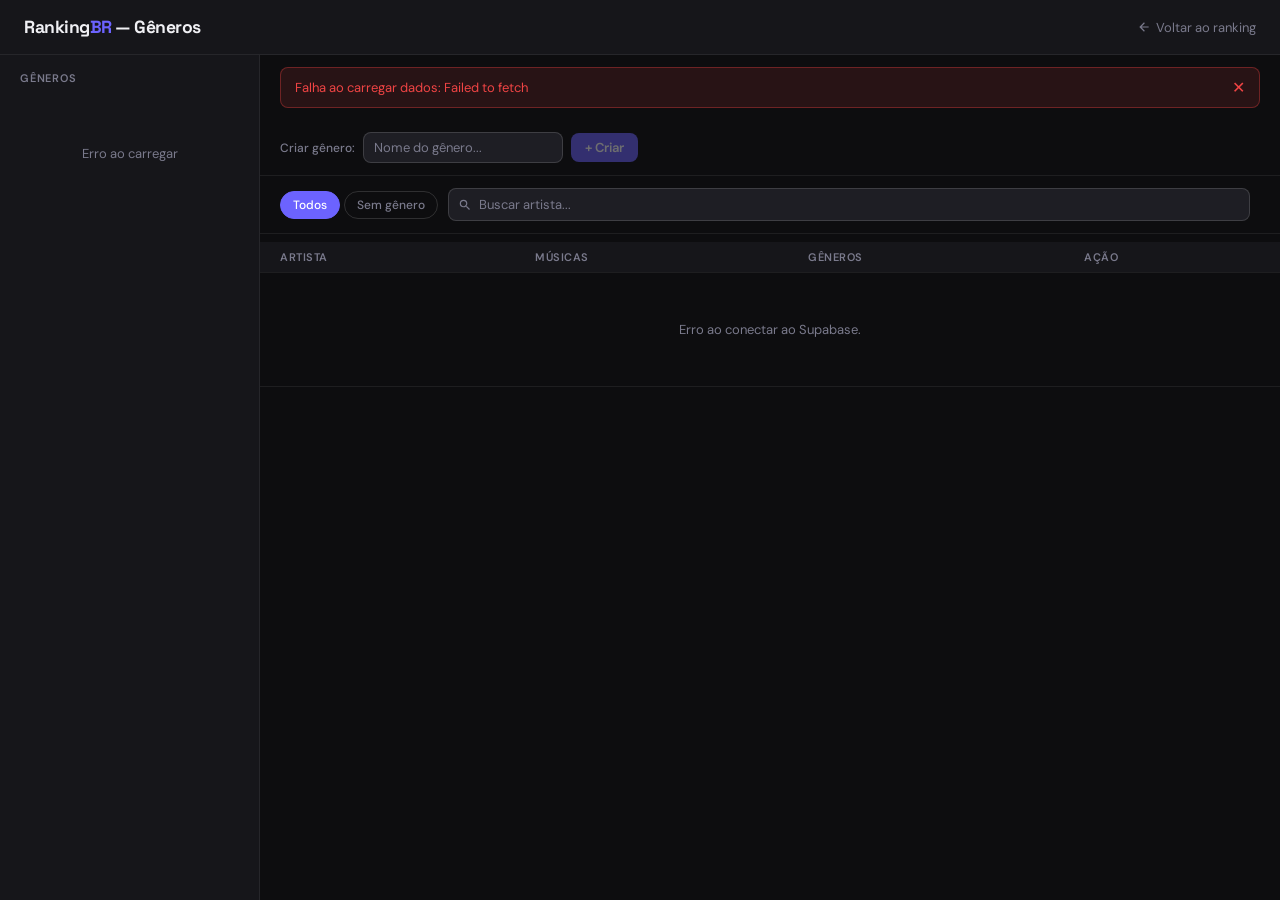
==== commit e2b0a56b: "refactor: code review completo + seletor de semana - Corrige XSS no index.html (esc() em todos os da" ====
--- a/genres.html
+++ b/genres.html
@@ -6,27 +6,9 @@
   <title>Gestão de Gêneros — RankingBR</title>
   <link rel="preconnect" href="https://fonts.googleapis.com" />
   <link href="https://fonts.googleapis.com/css2?family=DM+Sans:wght@400;500;600&family=Space+Grotesk:wght@500;700&display=swap" rel="stylesheet" />
+  <link rel="stylesheet" href="styles.css" />
   <style>
-    :root {
-      --sp: #1DB954;
-      --accent: #6C63FF;
-      --bg: #0d0d0f;
-      --surface: #16161a;
-      --surface2: #1e1e24;
-      --surface3: #26262e;
-      --border: rgba(255,255,255,0.07);
-      --border2: rgba(255,255,255,0.14);
-      --text: #f0f0f4;
-      --muted: #7a7a8c;
-      --danger: #ef4444;
-      --success: #22c55e;
-    }
-    * { box-sizing: border-box; margin: 0; padding: 0; }
     body {
-      font-family: 'DM Sans', sans-serif;
-      background: var(--bg);
-      color: var(--text);
-      min-height: 100vh;
       display: flex;
       flex-direction: column;
     }
@@ -40,8 +22,7 @@
       gap: 1rem;
       flex-shrink: 0;
     }
-    .logo { font-family: 'Space Grotesk', sans-serif; font-size: 1.1rem; font-weight: 700; }
-    .logo span { color: var(--accent); }
+    .logo { font-size: 1.1rem; }
     .back-link {
       font-size: 13px; color: var(--muted); text-decoration: none;
       display: flex; align-items: center; gap: 5px; transition: color 0.15s;
@@ -316,399 +297,6 @@
   </div>
 </div>
 
-<script type="module">
-// ── Config Supabase ────────────────────────────────────────────────────────────
-const SUPABASE_URL  = "https://suzcbyzidnzzahwrkveh.supabase.co";
-const SUPABASE_ANON = "eyJhbGciOiJIUzI1NiIsInR5cCI6IkpXVCJ9.eyJpc3MiOiJzdXBhYmFzZSIsInJlZiI6InN1emNieXppZG56emFod3JrdmVoIiwicm9sZSI6ImFub24iLCJpYXQiOjE3NzUwNTE0OTgsImV4cCI6MjA5MDYyNzQ5OH0.78EgRoCBydInVGZNlTOmUzlNjcJhgu04VtKrzN9TSyQ";
-
-const HEADERS = {
-  "Content-Type":  "application/json",
-  "apikey":        SUPABASE_ANON,
-  "Authorization": `Bearer ${SUPABASE_ANON}`,
-  "Prefer":        "return=representation",
-};
-
-async function sbGet(path) {
-  const r = await fetch(`${SUPABASE_URL}/rest/v1/${path}`, { headers: HEADERS });
-  if (!r.ok) { const e = await r.json().catch(() => ({})); throw new Error(e.message || `HTTP ${r.status}`); }
-  return r.json();
-}
-async function sbPost(path, body) {
-  const r = await fetch(`${SUPABASE_URL}/rest/v1/${path}`, {
-    method: "POST", headers: HEADERS, body: JSON.stringify(body),
-  });
-  if (!r.ok) { const e = await r.json().catch(() => ({})); throw new Error(e.message || `HTTP ${r.status}`); }
-  return r.json();
-}
-async function sbPatch(path, body) {
-  const r = await fetch(`${SUPABASE_URL}/rest/v1/${path}`, {
-    method: "PATCH", headers: HEADERS, body: JSON.stringify(body),
-  });
-  if (!r.ok) { const e = await r.json().catch(() => ({})); throw new Error(e.message || `HTTP ${r.status}`); }
-  return r.json();
-}
-async function sbDelete(path) {
-  const r = await fetch(`${SUPABASE_URL}/rest/v1/${path}`, { method: "DELETE", headers: HEADERS });
-  if (!r.ok) { const e = await r.json().catch(() => ({})); throw new Error(e.message || `HTTP ${r.status}`); }
-}
-async function sbRpc(fn, params) {
-  const r = await fetch(`${SUPABASE_URL}/rest/v1/rpc/${fn}`, {
-    method: "POST", headers: HEADERS, body: JSON.stringify(params),
-  });
-  if (!r.ok) { const e = await r.json().catch(() => ({})); throw new Error(e.message || `HTTP ${r.status}`); }
-  const txt = await r.text();
-  return txt ? JSON.parse(txt) : null;
-}
-
-// ── Estado ─────────────────────────────────────────────────────────────────────
-let allArtists    = [];
-let allGenres     = [];  // [{id: number, name: string}]
-let genreCounts   = {};
-let currentView   = "all";
-let searchTerm    = "";
-let editingArtist = null;
-let editingGenreId = null;  // ID do gênero em edição inline na sidebar
-
-// ── Erros ──────────────────────────────────────────────────────────────────────
-function showError(msg) {
-  document.getElementById("error-msg").textContent = msg;
-  document.getElementById("error-banner").classList.remove("hidden");
-}
-window.dismissError = () => document.getElementById("error-banner").classList.add("hidden");
-
-// ── Carregamento inicial ───────────────────────────────────────────────────────
-async function loadAll() {
-  try {
-    const [genresData, artistsData] = await Promise.all([
-      sbGet("genres?select=id,name&order=name"),
-      sbGet("artists_with_genres?select=name,track_count,genres&order=name"),
-    ]);
-    allGenres  = genresData;  // [{id, name}]
-    allArtists = artistsData.map(r => ({
-      artist:      r.name,
-      track_count: r.track_count,
-      genres:      r.genres || [],   // array de nomes (string[])
-    }));
-    computeGenreCounts();
-    renderSidebar();
-    renderTable();
-  } catch (e) {
-    showError(`Falha ao carregar dados: ${e.message}`);
-    document.getElementById("genre-list").innerHTML   = '<div class="state-msg">Erro ao carregar</div>';
-    document.getElementById("artist-tbody").innerHTML = '<tr><td colspan="4" class="state-msg">Erro ao conectar ao Supabase.</td></tr>';
-  }
-}
-
-function computeGenreCounts() {
-  genreCounts = {};
-  for (const a of allArtists)
-    for (const g of a.genres)
-      genreCounts[g] = (genreCounts[g] || 0) + 1;
-}
-
-// ── Sidebar ────────────────────────────────────────────────────────────────────
-function renderSidebar() {
-  const list = document.getElementById("genre-list");
-  if (!allGenres.length) {
-    list.innerHTML = '<div class="state-msg">Nenhum gênero</div>';
-    return;
-  }
-  list.innerHTML = allGenres.map(g => {
-    if (editingGenreId === g.id) {
-      // Modo de edição inline
-      return `<div class="genre-chip editing">
-        <input class="genre-edit-input"
-               data-genre-id="${g.id}"
-               value="${esc(g.name)}"
-               maxlength="40"
-               autocomplete="off" />
-        <div class="genre-chip-btns" style="opacity:1">
-          <button class="btn-icon" data-action="save-genre" data-genre-id="${g.id}" title="Salvar">✓</button>
-          <button class="btn-icon" data-action="cancel-genre" title="Cancelar">✕</button>
-        </div>
-      </div>`;
-    }
-    const count = genreCounts[g.name] || 0;
-    return `<div class="genre-chip">
-      <span class="genre-chip-name">${esc(g.name)}</span>
-      <div class="genre-chip-right">
-        <span class="genre-chip-count">${count}</span>
-        <div class="genre-chip-btns">
-          <button class="btn-icon" data-action="edit-genre" data-genre-id="${g.id}" data-genre-name="${esc(g.name)}" title="Renomear">✎</button>
-          <button class="btn-icon danger" data-action="delete-genre" data-genre-id="${g.id}" data-genre-name="${esc(g.name)}" title="Excluir">✕</button>
-        </div>
-      </div>
-    </div>`;
-  }).join("");
-}
-
-// ── Delegação de eventos da sidebar (editar/excluir gênero) ───────────────────
-document.getElementById("genre-list").addEventListener("click", async e => {
-  const btn = e.target.closest("[data-action]");
-  if (!btn) return;
-  const action   = btn.dataset.action;
-  const genreId  = parseInt(btn.dataset.genreId, 10);
-
-  if (action === "edit-genre") {
-    editingGenreId = genreId;
-    renderSidebar();
-    document.querySelector(".genre-edit-input")?.focus();
-    return;
-  }
-
-  if (action === "cancel-genre") {
-    editingGenreId = null;
-    renderSidebar();
-    return;
-  }
-
-  if (action === "save-genre") {
-    const input   = document.querySelector(`.genre-edit-input[data-genre-id="${genreId}"]`);
-    const newName = input?.value.trim();
-    if (!newName) return;
-    const g = allGenres.find(x => x.id === genreId);
-    if (g && newName === g.name) { editingGenreId = null; renderSidebar(); return; }
-    btn.disabled = true;
-    try {
-      await sbPatch(`genres?id=eq.${genreId}`, { name: newName });
-      if (g) {
-        const oldName = g.name;
-        g.name = newName;
-        // Atualiza arrays de gêneros dos artistas em memória
-        for (const a of allArtists) {
-          const idx = a.genres.indexOf(oldName);
-          if (idx !== -1) a.genres[idx] = newName;
-        }
-        // Atualiza chaves no genreCounts
-        if (oldName in genreCounts) {
-          genreCounts[newName] = genreCounts[oldName];
-          delete genreCounts[oldName];
-        }
-      }
-      editingGenreId = null;
-      renderSidebar();
-      renderTable();
-    } catch (err) { showError(`Erro ao renomear: ${err.message}`); btn.disabled = false; }
-    return;
-  }
-
-  if (action === "delete-genre") {
-    const genreName = btn.dataset.genreName;
-    const count     = genreCounts[genreName] || 0;
-    const msg = count > 0
-      ? `Excluir o gênero "${genreName}"?\n\nEle está vinculado a ${count} artista${count !== 1 ? "s" : ""}. Os vínculos serão removidos automaticamente.`
-      : `Excluir o gênero "${genreName}"?`;
-    if (!confirm(msg)) return;
-    btn.disabled = true;
-    try {
-      await sbDelete(`genres?id=eq.${genreId}`);
-      allGenres = allGenres.filter(x => x.id !== genreId);
-      for (const a of allArtists) {
-        a.genres = a.genres.filter(x => x !== genreName);
-      }
-      delete genreCounts[genreName];
-      if (editingGenreId === genreId) editingGenreId = null;
-      renderSidebar();
-      renderTable();
-    } catch (err) { showError(`Erro ao excluir: ${err.message}`); btn.disabled = false; }
-  }
-});
-
-// Enter/Escape no input inline da sidebar
-document.getElementById("genre-list").addEventListener("keydown", e => {
-  if (!e.target.classList.contains("genre-edit-input")) return;
-  if (e.key === "Enter") {
-    e.preventDefault();
-    document.querySelector(`[data-action="save-genre"][data-genre-id="${editingGenreId}"]`)?.click();
-  }
-  if (e.key === "Escape") {
-    editingGenreId = null;
-    renderSidebar();
-  }
-});
-
-// ── Tabela de artistas ─────────────────────────────────────────────────────────
-function filteredArtists() {
-  let list = allArtists;
-  if (currentView === "unclassified") list = list.filter(a => !a.genres.length);
-  if (searchTerm) {
-    const q = searchTerm.toLowerCase();
-    list = list.filter(a => a.artist.toLowerCase().includes(q));
-  }
-  return list;
-}
-
-function renderTable() {
-  const tbody = document.getElementById("artist-tbody");
-  const list  = filteredArtists();
-  document.getElementById("artist-count").textContent =
-    `${list.length} artista${list.length !== 1 ? "s" : ""}`;
-
-  if (!list.length) {
-    tbody.innerHTML = '<tr><td colspan="4" class="state-msg">Nenhum artista encontrado.</td></tr>';
-    return;
-  }
-
-  tbody.innerHTML = list.map(a => {
-    const isEditing = editingArtist === a.artist;
-    const genresCurrent = a.genres.length
-      ? a.genres.map(g => `<span class="genre-tag">${esc(g)}</span>`).join("")
-      : '<span class="no-genre">sem gênero</span>';
-
-    const mainRow = `
-      <tr>
-        <td class="td-artist">${esc(a.artist)}</td>
-        <td class="td-count">${a.track_count}</td>
-        <td class="td-genres">${genresCurrent}</td>
-        <td class="td-actions">
-          <button class="btn-edit" data-action="edit" data-artist="${esc(a.artist)}">
-            ${isEditing ? "Editando…" : "Editar"}
-          </button>
-        </td>
-      </tr>`;
-
-    if (!isEditing) return mainRow;
-
-    // Linha de edição com checkboxes — input visível para permitir toggle nativo
-    const checkboxes = allGenres.map(g => {
-      const checked = a.genres.includes(g.name);
-      return `<label class="genre-check-label${checked ? " checked" : ""}">
-        <input type="checkbox" value="${esc(g.name)}"${checked ? " checked" : ""}>
-        ${esc(g.name)}
-      </label>`;
-    }).join("");
-
-    const editRow = `
-      <tr class="edit-row">
-        <td colspan="4">
-          <div class="edit-row-inner">
-            <span class="edit-label">Gêneros:</span>
-            <div class="genre-checkboxes">${checkboxes}</div>
-            <div class="edit-actions">
-              <button class="btn-save"   data-action="save"   data-artist="${esc(a.artist)}">Salvar</button>
-              <button class="btn-cancel" data-action="cancel">Cancelar</button>
-              <button class="btn-remove" data-action="remove" data-artist="${esc(a.artist)}">Remover vínculos</button>
-            </div>
-          </div>
-        </td>
-      </tr>`;
-    return mainRow + editRow;
-  }).join("");
-}
-
-// ── Event delegation — tabela de artistas ─────────────────────────────────────
-const artistTbody = document.getElementById("artist-tbody");
-
-// FIX: usa "change" em vez de "click" para sincronizar classe visual dos checkboxes.
-// O browser já faz o toggle do checkbox ao clicar no label — não precisamos repetir.
-artistTbody.addEventListener("change", e => {
-  if (e.target.type === "checkbox") {
-    e.target.closest(".genre-check-label")?.classList.toggle("checked", e.target.checked);
-  }
-});
-
-artistTbody.addEventListener("click", async e => {
-  const btn = e.target.closest("[data-action]");
-  if (!btn) return;
-  const action = btn.dataset.action;
-  const artist = btn.dataset.artist;
-
-  if (action === "edit") {
-    editingArtist = artist;
-    renderTable();
-    document.querySelector(".edit-row")?.scrollIntoView({ block: "nearest" });
-    return;
-  }
-
-  if (action === "cancel") {
-    editingArtist = null;
-    renderTable();
-    return;
-  }
-
-  if (action === "save") {
-    const container = document.querySelector(".edit-row .genre-checkboxes");
-    const checked   = [...container.querySelectorAll("input:checked")].map(i => i.value);
-    btn.disabled = true;
-    try {
-      await sbRpc("set_artist_genres", { p_artist_name: artist, p_genre_names: checked });
-      const a = allArtists.find(x => x.artist === artist);
-      if (a) a.genres = checked;
-      editingArtist = null;
-      computeGenreCounts();
-      renderSidebar();
-      renderTable();
-    } catch (err) { showError(`Erro ao salvar: ${err.message}`); btn.disabled = false; }
-    return;
-  }
-
-  if (action === "remove") {
-    btn.disabled = true;
-    try {
-      await sbRpc("set_artist_genres", { p_artist_name: artist, p_genre_names: [] });
-      const a = allArtists.find(x => x.artist === artist);
-      if (a) a.genres = [];
-      editingArtist = null;
-      computeGenreCounts();
-      renderSidebar();
-      renderTable();
-    } catch (err) { showError(`Erro ao remover: ${err.message}`); btn.disabled = false; }
-  }
-});
-
-// ── Criar gênero ───────────────────────────────────────────────────────────────
-const newGenreInput = document.getElementById("new-genre-input");
-const btnAddGenre   = document.getElementById("btn-add-genre");
-
-newGenreInput.addEventListener("input",   () => { btnAddGenre.disabled = !newGenreInput.value.trim(); });
-newGenreInput.addEventListener("keydown", e  => { if (e.key === "Enter" && !btnAddGenre.disabled) addGenre(); });
-btnAddGenre.addEventListener("click", addGenre);
-
-async function addGenre() {
-  const genre = newGenreInput.value.trim();
-  if (!genre) return;
-  btnAddGenre.disabled = true;
-  try {
-    const result = await sbPost("genres?on_conflict=name", { name: genre });
-    const newG   = Array.isArray(result) ? result[0] : result;
-    if (newG && !allGenres.find(x => x.id === newG.id)) {
-      allGenres.push({ id: newG.id, name: newG.name });
-      allGenres.sort((a, b) => a.name.localeCompare(b.name));
-    }
-    newGenreInput.value = "";
-    renderSidebar();
-    renderTable();
-  } catch (e) { showError(`Erro ao criar gênero: ${e.message}`); }
-  finally { btnAddGenre.disabled = !newGenreInput.value.trim(); }
-}
-
-// ── Filtros ────────────────────────────────────────────────────────────────────
-document.querySelector(".filter-toggle").addEventListener("click", e => {
-  const btn = e.target.closest(".ftoggle-btn");
-  if (!btn) return;
-  document.querySelectorAll(".ftoggle-btn").forEach(b => b.classList.remove("active"));
-  btn.classList.add("active");
-  currentView   = btn.dataset.view;
-  editingArtist = null;
-  renderTable();
-});
-
-document.getElementById("search-input").addEventListener("input", e => {
-  searchTerm    = e.target.value;
-  editingArtist = null;
-  renderTable();
-});
-
-// ── Utilitários ────────────────────────────────────────────────────────────────
-function esc(str) {
-  return String(str)
-    .replace(/&/g, "&amp;")
-    .replace(/</g, "&lt;")
-    .replace(/>/g, "&gt;")
-    .replace(/"/g, "&quot;");
-}
-
-loadAll();
-</script>
+<script type="module" src="genres-app.js"></script>
 </body>
 </html>
--- a/styles.css
+++ b/styles.css
@@ -0,0 +1,46 @@
+/* ── Variáveis globais ── */
+:root {
+  --sp: #1DB954;
+  --yt: #FF0000;
+  --gold: #F5A623;
+  --silver: #9BA8B5;
+  --bronze: #C97B3B;
+  --bg: #0d0d0f;
+  --surface: #16161a;
+  --surface2: #1e1e24;
+  --surface3: #26262e;
+  --border: rgba(255,255,255,0.07);
+  --border2: rgba(255,255,255,0.14);
+  --text: #f0f0f4;
+  --muted: #7a7a8c;
+  --accent: #6C63FF;
+  --danger: #ef4444;
+  --success: #22c55e;
+}
+
+/* ── Reset ── */
+* { box-sizing: border-box; margin: 0; padding: 0; }
+body {
+  font-family: 'DM Sans', sans-serif;
+  background: var(--bg);
+  color: var(--text);
+  min-height: 100vh;
+}
+
+/* ── Header compartilhado ── */
+.logo {
+  font-family: 'Space Grotesk', sans-serif;
+  font-weight: 700;
+  letter-spacing: -0.5px;
+  color: var(--text);
+}
+.logo span { color: var(--accent); }
+
+/* ── Botão gerenciar gêneros (compartilhado) ── */
+.btn-manage-genres {
+  display: inline-block; background: var(--accent); color: #fff;
+  padding: 6px 14px; border-radius: 8px;
+  font-weight: 600; font-size: .85rem;
+  text-decoration: none; white-space: nowrap;
+}
+.btn-manage-genres:hover { opacity: .85; }
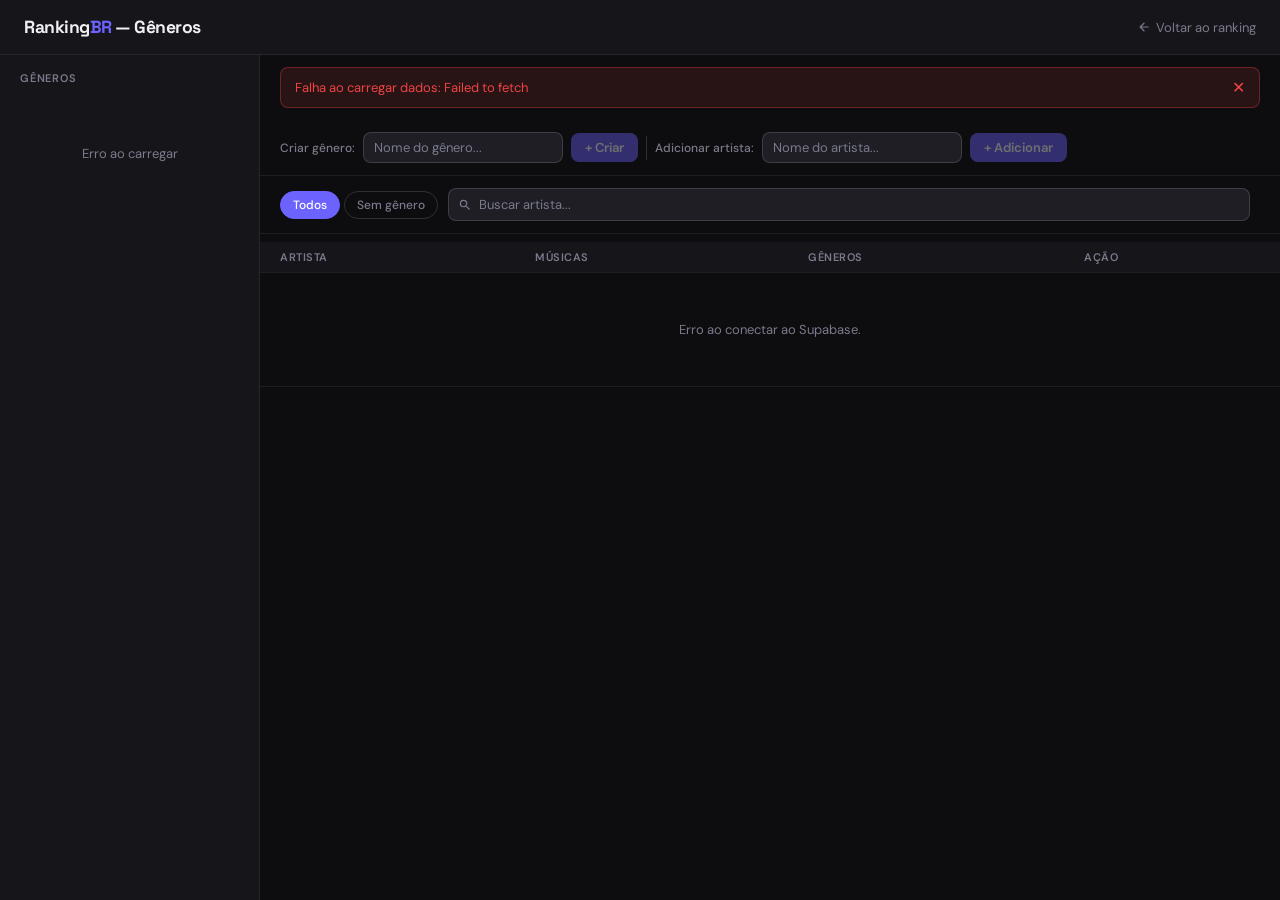
==== commit 0a4dc25f: "feat: adicionar artista manual, filtro duplicatas e data de atualização - Campo para adicionar artis" ====
--- a/genres.html
+++ b/genres.html
@@ -125,6 +125,9 @@
     }
     .btn-create-genre:hover { opacity: 0.85; }
     .btn-create-genre:disabled { opacity: 0.4; cursor: default; }
+    .toolbar-sep {
+      width: 1px; height: 24px; background: var(--border2); flex-shrink: 0;
+    }
 
     /* ── Filter bar ── */
     .filter-bar {
@@ -229,6 +232,121 @@
     .btn-remove:hover { background: rgba(239,68,68,0.1); }
     .state-msg { text-align: center; padding: 3rem 1rem; color: var(--muted); font-size: 13px; }
 
+    /* ── Artist name clickable ── */
+    .td-artist-link {
+      font-weight: 500; color: var(--text); cursor: pointer;
+      transition: color 0.15s; text-decoration: none;
+    }
+    .td-artist-link:hover { color: var(--accent); }
+
+    /* ── Artist Detail Panel (overlay) ── */
+    .artist-detail-overlay {
+      position: fixed; inset: 0; z-index: 500;
+      background: rgba(0,0,0,0.6); display: none;
+      justify-content: center; align-items: flex-start;
+      padding: 2rem;
+    }
+    .artist-detail-overlay.open { display: flex; }
+    .artist-detail-panel {
+      background: var(--bg); border: 1px solid var(--border);
+      border-radius: 14px; width: 100%; max-width: 900px;
+      max-height: calc(100vh - 4rem); display: flex; flex-direction: column;
+      box-shadow: 0 20px 60px rgba(0,0,0,0.5);
+    }
+    .artist-detail-header {
+      display: flex; align-items: center; justify-content: space-between;
+      padding: 1rem 1.5rem; border-bottom: 1px solid var(--border);
+      gap: 12px; flex-shrink: 0;
+    }
+    .artist-detail-title {
+      font-family: 'Space Grotesk', sans-serif;
+      font-size: 18px; font-weight: 700; min-width: 0;
+      white-space: nowrap; overflow: hidden; text-overflow: ellipsis;
+    }
+    .artist-detail-meta {
+      display: flex; align-items: center; gap: 10px; flex-shrink: 0;
+    }
+    .artist-detail-count {
+      font-size: 12px; color: var(--muted); white-space: nowrap;
+    }
+    .artist-detail-synced {
+      font-size: 11px; color: var(--muted); white-space: nowrap; opacity: 0.7;
+    }
+    .btn-toggle-dupes {
+      display: inline-flex; align-items: center; gap: 4px;
+      background: transparent; color: var(--muted);
+      border: 1px solid var(--border2);
+      padding: 4px 10px; border-radius: 6px;
+      font-family: 'DM Sans', sans-serif; font-size: 11px; font-weight: 500;
+      cursor: pointer; transition: all 0.15s; white-space: nowrap;
+    }
+    .btn-toggle-dupes:hover { color: var(--text); border-color: rgba(255,255,255,0.25); }
+    .btn-toggle-dupes.active { background: var(--accent); border-color: var(--accent); color: #fff; }
+    .btn-sync-artist {
+      display: inline-flex; align-items: center; gap: 5px;
+      background: rgba(29,185,84,0.12); color: var(--sp);
+      border: 1px solid rgba(29,185,84,0.3);
+      padding: 5px 12px; border-radius: 8px;
+      font-family: 'DM Sans', sans-serif; font-size: 12px; font-weight: 600;
+      cursor: pointer; transition: all 0.15s; white-space: nowrap;
+    }
+    .btn-sync-artist:hover { background: rgba(29,185,84,0.22); }
+    .btn-sync-artist:disabled { opacity: 0.5; cursor: not-allowed; }
+    .btn-sync-artist.syncing svg { animation: spin 1s linear infinite; }
+    @keyframes spin { from { transform: rotate(0deg); } to { transform: rotate(360deg); } }
+    .btn-close-detail {
+      background: none; border: none; color: var(--muted); font-size: 20px;
+      cursor: pointer; padding: 4px 8px; border-radius: 6px; transition: all 0.15s;
+    }
+    .btn-close-detail:hover { background: var(--surface2); color: var(--text); }
+    .artist-detail-body { flex: 1; overflow-y: auto; padding: 0; }
+    .artist-tracks-table { width: 100%; border-collapse: collapse; }
+    .artist-tracks-table thead th {
+      padding: 8px 1rem; font-size: 11px; font-weight: 600; color: var(--muted);
+      text-transform: uppercase; letter-spacing: 0.5px; text-align: left;
+      border-bottom: 1px solid var(--border); background: var(--surface);
+      position: sticky; top: 0; z-index: 2;
+    }
+    .artist-tracks-table tbody tr { border-bottom: 1px solid var(--border); transition: background 0.1s; }
+    .artist-tracks-table tbody tr:hover { background: var(--surface2); }
+    .artist-tracks-table td { padding: 8px 1rem; font-size: 13px; }
+    .artist-tracks-table .col-rank { width: 40px; text-align: center; color: var(--muted); font-weight: 600; }
+    .artist-tracks-table .col-pop {
+      width: 50px; text-align: center;
+    }
+    .pop-bar {
+      display: inline-block; height: 6px; border-radius: 3px;
+      background: var(--accent); min-width: 2px;
+    }
+    .pop-num { font-size: 11px; color: var(--muted); margin-left: 4px; }
+    .artist-tracks-table .col-date { color: var(--muted); font-size: 12px; white-space: nowrap; }
+    .track-name-link {
+      color: var(--fg); text-decoration: none; transition: color 0.15s;
+    }
+    .track-name-link:hover { color: var(--sp); }
+    .copy-cell {
+      display: inline-flex; align-items: center; gap: 4px;
+    }
+    .btn-copy-link {
+      background: none; border: none; cursor: pointer; padding: 4px 6px;
+      color: var(--muted); font-size: 16px; transition: color 0.15s;
+      border-radius: 4px;
+    }
+    .btn-copy-link:hover { color: var(--sp); }
+    .rank-gold { color: var(--gold); }
+    .rank-silver { color: var(--silver); }
+    .rank-bronze { color: var(--bronze); }
+    .track-name-cell { display: flex; align-items: center; gap: 6px; }
+    .feat-badge {
+      flex-shrink: 0;
+      font-size: 9px; font-weight: 700; letter-spacing: 0.5px;
+      padding: 2px 5px; border-radius: 3px;
+      background: var(--sp); color: #000;
+      opacity: 0.85;
+    }
+    .track-artists { font-size: 11px; color: var(--muted); margin-top: 2px; }
+    .row-featured td { opacity: 0.8; }
+
     @media (max-width: 680px) {
       .layout { height: auto; flex-direction: column; }
       .sidebar { width: 100%; height: auto; border-right: none; border-bottom: 1px solid var(--border); }
@@ -265,11 +383,15 @@
       <button onclick="dismissError()">✕</button>
     </div>
 
-    <!-- Criar Gênero — topo esquerdo -->
+    <!-- Toolbar: Criar Gênero + Adicionar Artista -->
     <div class="toolbar">
       <span class="toolbar-label">Criar gênero:</span>
       <input type="text" class="toolbar-input" id="new-genre-input" placeholder="Nome do gênero..." maxlength="40" autocomplete="off" />
       <button class="btn-create-genre" id="btn-add-genre" disabled>+ Criar</button>
+      <span class="toolbar-sep"></span>
+      <span class="toolbar-label">Adicionar artista:</span>
+      <input type="text" class="toolbar-input" id="new-artist-input" placeholder="Nome do artista..." maxlength="100" autocomplete="off" />
+      <button class="btn-create-genre" id="btn-add-artist" disabled>+ Adicionar</button>
     </div>
 
     <div class="filter-bar">
@@ -297,6 +419,28 @@
   </div>
 </div>
 
+<!-- ── Artist Detail Overlay ── -->
+<div class="artist-detail-overlay" id="artist-detail-overlay">
+  <div class="artist-detail-panel">
+    <div class="artist-detail-header">
+      <div class="artist-detail-title" id="artist-detail-title"></div>
+      <div class="artist-detail-meta">
+        <span class="artist-detail-synced" id="artist-detail-synced"></span>
+        <span class="artist-detail-count" id="artist-detail-count"></span>
+        <button class="btn-toggle-dupes" id="btn-toggle-dupes" title="Ocultar/mostrar duplicadas">Ocultar duplicadas</button>
+        <button class="btn-sync-artist" id="btn-sync-artist">
+          <svg viewBox="0 0 24 24" width="12" height="12" fill="currentColor"><path d="M12 4V1L8 5l4 4V6c3.31 0 6 2.69 6 6 0 1.01-.25 1.97-.7 2.8l1.46 1.46C19.54 15.03 20 13.57 20 12c0-4.42-3.58-8-8-8zm0 14c-3.31 0-6-2.69-6-6 0-1.01.25-1.97.7-2.8L5.24 7.74C4.46 8.97 4 10.43 4 12c0 4.42 3.58 8 8 8v3l4-4-4-4v3z"/></svg>
+          <span id="sync-artist-label">Sincronizar</span>
+        </button>
+        <button class="btn-close-detail" id="btn-close-detail">✕</button>
+      </div>
+    </div>
+    <div class="artist-detail-body" id="artist-detail-body">
+      <div class="state-msg">Carregando discografia...</div>
+    </div>
+  </div>
+</div>
+
 <script type="module" src="genres-app.js"></script>
 </body>
 </html>
